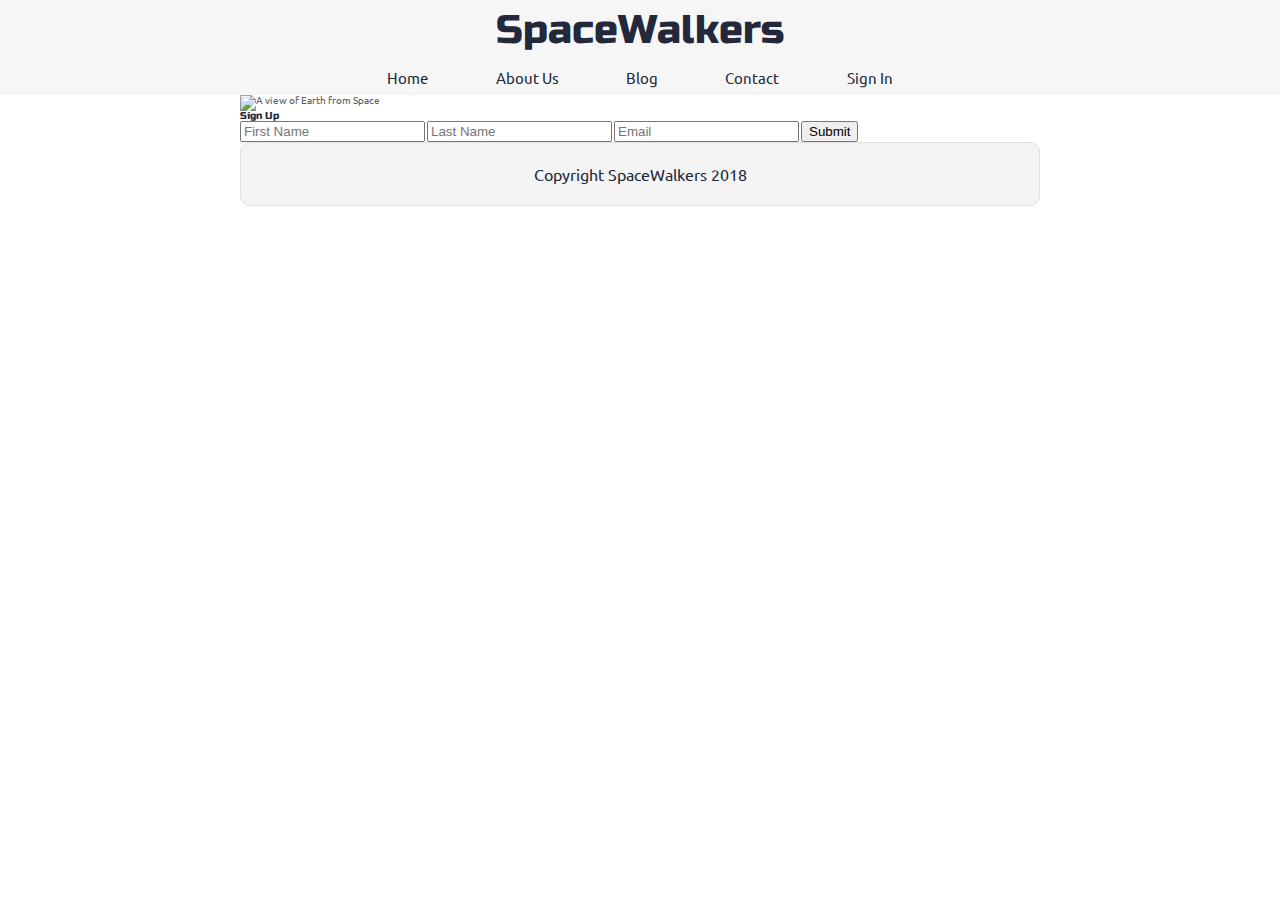
==== signup.html @ 78d7277d "Created a signup form" ====
<!doctype html>

<html lang="en">

<head>
    <meta charset="utf-8">

    <meta name="viewport" content="width=device-width, initial-scale=1.0">

    <title>SpaceWalkers</title>

    <link href="https://fonts.googleapis.com/css?family=Russo+One|Ubuntu" rel="stylesheet">
    <link href="css/index.css" rel="stylesheet">

    <link rel="stylesheet" href="css/index.css">

    <!--[if lt IE 9]>
    <script src="https://cdnjs.cloudflare.com/ajax/libs/html5shiv/3.7.3/html5shiv.js"></script>
  <![endif]-->
</head>

<body>

    <nav>
        <h1>SpaceWalkers</h1>
        <div class="navbar">
            <a href="index.html">Home</a>
            <a href="#">About Us</a>
            <a href="#">Blog</a>
            <a href="#">Contact</a>
            <a href="#">Sign In</a>
        </div>
    </nav>

    <div class="container home">

        <header class="intro">
            <!-- image code here -->

            <div class="main-header form">
                <img src="img/main-header.png" alt="A view of Earth from Space">
            </div>
            <div class="header-text form-text">

                <form action="#">
                    <h1>Sign Up</h1>
                    <input name="firstname" placeholder="First Name" type="text">
                    <input name="lastname" placeholder="Last Name" type="text">
                    <input name="email" placeholder="Email" type="email">
                    <input class='form-btn' type="submit">
                </form>
            </div>

        </header>

        <footer>
            <p>Copyright SpaceWalkers 2018</p>
        </footer>

    </div>
</body>

</html>
---- css/index.css ----
.sign-btn-font {
  font-size: 1.5rem;
  color: #F6F6F6;
  text-decoration: none;
}
.nav-bg {
  display: flex;
  flex-direction: column;
  align-items: center;
  background: #F6F6F6;
}
.navbar-display {
  display: flex;
  justify-content: space-evenly;
  width: 50%;
  margin: 10px 0;
}
/* http://meyerweb.com/eric/tools/css/reset/ 
   v2.0 | 20110126
   License: none (public domain)
*/
html,
body,
div,
span,
applet,
object,
iframe,
h1,
h2,
h3,
h4,
h5,
h6,
p,
blockquote,
pre,
a,
abbr,
acronym,
address,
big,
cite,
code,
del,
dfn,
em,
img,
ins,
kbd,
q,
s,
samp,
small,
strike,
strong,
sub,
sup,
tt,
var,
b,
u,
i,
center,
dl,
dt,
dd,
ol,
ul,
li,
fieldset,
form,
label,
legend,
table,
caption,
tbody,
tfoot,
thead,
tr,
th,
td,
article,
aside,
canvas,
details,
embed,
figure,
figcaption,
footer,
header,
hgroup,
menu,
nav,
output,
ruby,
section,
summary,
time,
mark,
audio,
video {
  margin: 0;
  padding: 0;
  border: 0;
  font-size: 100%;
  font: inherit;
  vertical-align: baseline;
}
/* HTML5 display-role reset for older browsers */
article,
aside,
details,
figcaption,
figure,
footer,
header,
hgroup,
menu,
nav,
section {
  display: block;
}
body {
  line-height: 1;
}
ol,
ul {
  list-style: none;
}
blockquote,
q {
  quotes: none;
}
blockquote:before,
blockquote:after,
q:before,
q:after {
  content: '';
  content: none;
}
table {
  border-collapse: collapse;
  border-spacing: 0;
}
* {
  box-sizing: border-box;
}
html {
  font-size: 62.5%;
}
html,
body {
  font-family: 'Ubuntu', sans-serif;
  color: #5E6164;
}
h1,
h2,
h3,
h4,
h5 {
  font-family: 'Russo One', sans-serif;
  color: #23293B;
}
h2 {
  font-size: 3.2rem;
}
h3 {
  font-size: 2.8rem;
}
p {
  font-size: 1.6rem;
  line-height: 1.4;
}
.container {
  max-width: 800px;
  width: 100%;
  margin: 0 auto;
}
@media (max-width: 500px) {
  .container {
    max-width: 400px;
  }
}
nav {
  display: flex;
  flex-direction: column;
  align-items: center;
  background: #F6F6F6;
}
nav h1 {
  font-family: #454A59;
  font-size: 4rem;
  margin: 10px 0;
  color: #23293B;
  border: #F1F1F1;
}
nav .navbar {
  display: flex;
  justify-content: space-evenly;
  width: 50%;
  margin: 10px 0;
}
nav .navbar a {
  text-decoration: none;
  font-size: 1.5rem;
  color: #23293B;
}
@media (max-width: 500px) {
  nav {
    display: flex;
    justify-content: space-evenly;
    width: 400px;
    margin: 0 auto;
  }
  nav .navbar {
    display: flex;
    justify-content: space-between;
    width: 80%;
  }
  nav .navbar a {
    margin: 0 1%;
  }
}
footer {
  color: #22283B;
  background: #f4f4f4;
  padding: 20px 0;
  border: 1px double #e0e0e0;
  border-radius: 10px;
  display: flex;
  justify-content: center;
  align-items: center;
}
.home .intro .main-header img {
  width: 100%;
}
.home .intro h2 {
  padding: 15px;
}
.home .intro p {
  padding: 0 15px;
}
@media (max-width: 500px) {
  .home .intro {
    width: 400px;
  }
}
.home .space-images {
  display: flex;
  flex-wrap: wrap;
  width: 100%;
}
.home .space-images img {
  width: 28%;
  margin: 20px 2.5%;
  border-radius: 20px;
  height: 100%;
}
@media (max-width: 500px) {
  .home .space-images .blast {
    width: 100%;
  }
  .home .space-images .sky {
    display: none;
  }
  .home .space-images .launch {
    display: none;
  }
}
.home .visit-planets {
  padding: 15px;
}
.home .visit-planets h3 {
  margin-top: 11px;
}
.home .visit-planets p {
  margin-top: 13px;
}
.home .walk {
  margin-top: 60px;
  border-top: 1px solid #dee2e6;
  padding: 50px 60px;
  display: flex;
  justify-content: center;
}
.home .walk .walk-text {
  width: 50%;
}
.home .walk .walk-text h3 {
  margin-bottom: 10px;
}
.home .walk .walk-text p {
  margin-bottom: 26px;
}
.home .walk .walk-text .btn {
  padding: 10px 10px;
  background: #23293B;
  width: 24%;
  text-align: center;
  border-radius: 5px;
  font-size: 1.5rem;
  color: #F6F6F6;
  text-decoration: none;
  transition: 1s;
}
.home .walk .walk-text .btn a {
  text-decoration: none;
  color: #F6F6F6;
}
.home .walk .walk-text .btn:hover {
  background-color: #fafafc;
  border: 1px solid #23293B;
  cursor: pointer;
}
.home .walk .walk-text .btn:hover a {
  color: #101010;
}
.home .walk .walk-img {
  width: 46%;
  margin-left: 4%;
}
.home .walk .walk-img img {
  width: 100%;
  height: auto;
  border-radius: 10px;
}
@media (max-width: 500px) {
  .home .walk {
    display: flex;
    flex-direction: column-reverse;
    padding: 0 10px;
    padding-bottom: 10px;
  }
  .home .walk .walk-text {
    width: 100%;
    margin: 5% auto;
  }
  .home .walk .walk-text .btn {
    width: 100%;
    padding: 20px 0;
  }
  .home .walk .walk-img {
    width: 100%;
    margin: 5% auto;
  }
}
---- css/index.css ----
.sign-btn-font {
  font-size: 1.5rem;
  color: #F6F6F6;
  text-decoration: none;
}
.nav-bg {
  display: flex;
  flex-direction: column;
  align-items: center;
  background: #F6F6F6;
}
.navbar-display {
  display: flex;
  justify-content: space-evenly;
  width: 50%;
  margin: 10px 0;
}
/* http://meyerweb.com/eric/tools/css/reset/ 
   v2.0 | 20110126
   License: none (public domain)
*/
html,
body,
div,
span,
applet,
object,
iframe,
h1,
h2,
h3,
h4,
h5,
h6,
p,
blockquote,
pre,
a,
abbr,
acronym,
address,
big,
cite,
code,
del,
dfn,
em,
img,
ins,
kbd,
q,
s,
samp,
small,
strike,
strong,
sub,
sup,
tt,
var,
b,
u,
i,
center,
dl,
dt,
dd,
ol,
ul,
li,
fieldset,
form,
label,
legend,
table,
caption,
tbody,
tfoot,
thead,
tr,
th,
td,
article,
aside,
canvas,
details,
embed,
figure,
figcaption,
footer,
header,
hgroup,
menu,
nav,
output,
ruby,
section,
summary,
time,
mark,
audio,
video {
  margin: 0;
  padding: 0;
  border: 0;
  font-size: 100%;
  font: inherit;
  vertical-align: baseline;
}
/* HTML5 display-role reset for older browsers */
article,
aside,
details,
figcaption,
figure,
footer,
header,
hgroup,
menu,
nav,
section {
  display: block;
}
body {
  line-height: 1;
}
ol,
ul {
  list-style: none;
}
blockquote,
q {
  quotes: none;
}
blockquote:before,
blockquote:after,
q:before,
q:after {
  content: '';
  content: none;
}
table {
  border-collapse: collapse;
  border-spacing: 0;
}
* {
  box-sizing: border-box;
}
html {
  font-size: 62.5%;
}
html,
body {
  font-family: 'Ubuntu', sans-serif;
  color: #5E6164;
}
h1,
h2,
h3,
h4,
h5 {
  font-family: 'Russo One', sans-serif;
  color: #23293B;
}
h2 {
  font-size: 3.2rem;
}
h3 {
  font-size: 2.8rem;
}
p {
  font-size: 1.6rem;
  line-height: 1.4;
}
.container {
  max-width: 800px;
  width: 100%;
  margin: 0 auto;
}
@media (max-width: 500px) {
  .container {
    max-width: 400px;
  }
}
nav {
  display: flex;
  flex-direction: column;
  align-items: center;
  background: #F6F6F6;
}
nav h1 {
  font-family: #454A59;
  font-size: 4rem;
  margin: 10px 0;
  color: #23293B;
  border: #F1F1F1;
}
nav .navbar {
  display: flex;
  justify-content: space-evenly;
  width: 50%;
  margin: 10px 0;
}
nav .navbar a {
  text-decoration: none;
  font-size: 1.5rem;
  color: #23293B;
}
@media (max-width: 500px) {
  nav {
    display: flex;
    justify-content: space-evenly;
    width: 400px;
    margin: 0 auto;
  }
  nav .navbar {
    display: flex;
    justify-content: space-between;
    width: 80%;
  }
  nav .navbar a {
    margin: 0 1%;
  }
}
footer {
  color: #22283B;
  background: #f4f4f4;
  padding: 20px 0;
  border: 1px double #e0e0e0;
  border-radius: 10px;
  display: flex;
  justify-content: center;
  align-items: center;
}
.home .intro .main-header img {
  width: 100%;
}
.home .intro h2 {
  padding: 15px;
}
.home .intro p {
  padding: 0 15px;
}
@media (max-width: 500px) {
  .home .intro {
    width: 400px;
  }
}
.home .space-images {
  display: flex;
  flex-wrap: wrap;
  width: 100%;
}
.home .space-images img {
  width: 28%;
  margin: 20px 2.5%;
  border-radius: 20px;
  height: 100%;
}
@media (max-width: 500px) {
  .home .space-images .blast {
    width: 100%;
  }
  .home .space-images .sky {
    display: none;
  }
  .home .space-images .launch {
    display: none;
  }
}
.home .visit-planets {
  padding: 15px;
}
.home .visit-planets h3 {
  margin-top: 11px;
}
.home .visit-planets p {
  margin-top: 13px;
}
.home .walk {
  margin-top: 60px;
  border-top: 1px solid #dee2e6;
  padding: 50px 60px;
  display: flex;
  justify-content: center;
}
.home .walk .walk-text {
  width: 50%;
}
.home .walk .walk-text h3 {
  margin-bottom: 10px;
}
.home .walk .walk-text p {
  margin-bottom: 26px;
}
.home .walk .walk-text .btn {
  padding: 10px 10px;
  background: #23293B;
  width: 24%;
  text-align: center;
  border-radius: 5px;
  font-size: 1.5rem;
  color: #F6F6F6;
  text-decoration: none;
  transition: 1s;
}
.home .walk .walk-text .btn a {
  text-decoration: none;
  color: #F6F6F6;
}
.home .walk .walk-text .btn:hover {
  background-color: #fafafc;
  border: 1px solid #23293B;
  cursor: pointer;
}
.home .walk .walk-text .btn:hover a {
  color: #101010;
}
.home .walk .walk-img {
  width: 46%;
  margin-left: 4%;
}
.home .walk .walk-img img {
  width: 100%;
  height: auto;
  border-radius: 10px;
}
@media (max-width: 500px) {
  .home .walk {
    display: flex;
    flex-direction: column-reverse;
    padding: 0 10px;
    padding-bottom: 10px;
  }
  .home .walk .walk-text {
    width: 100%;
    margin: 5% auto;
  }
  .home .walk .walk-text .btn {
    width: 100%;
    padding: 20px 0;
  }
  .home .walk .walk-img {
    width: 100%;
    margin: 5% auto;
  }
}
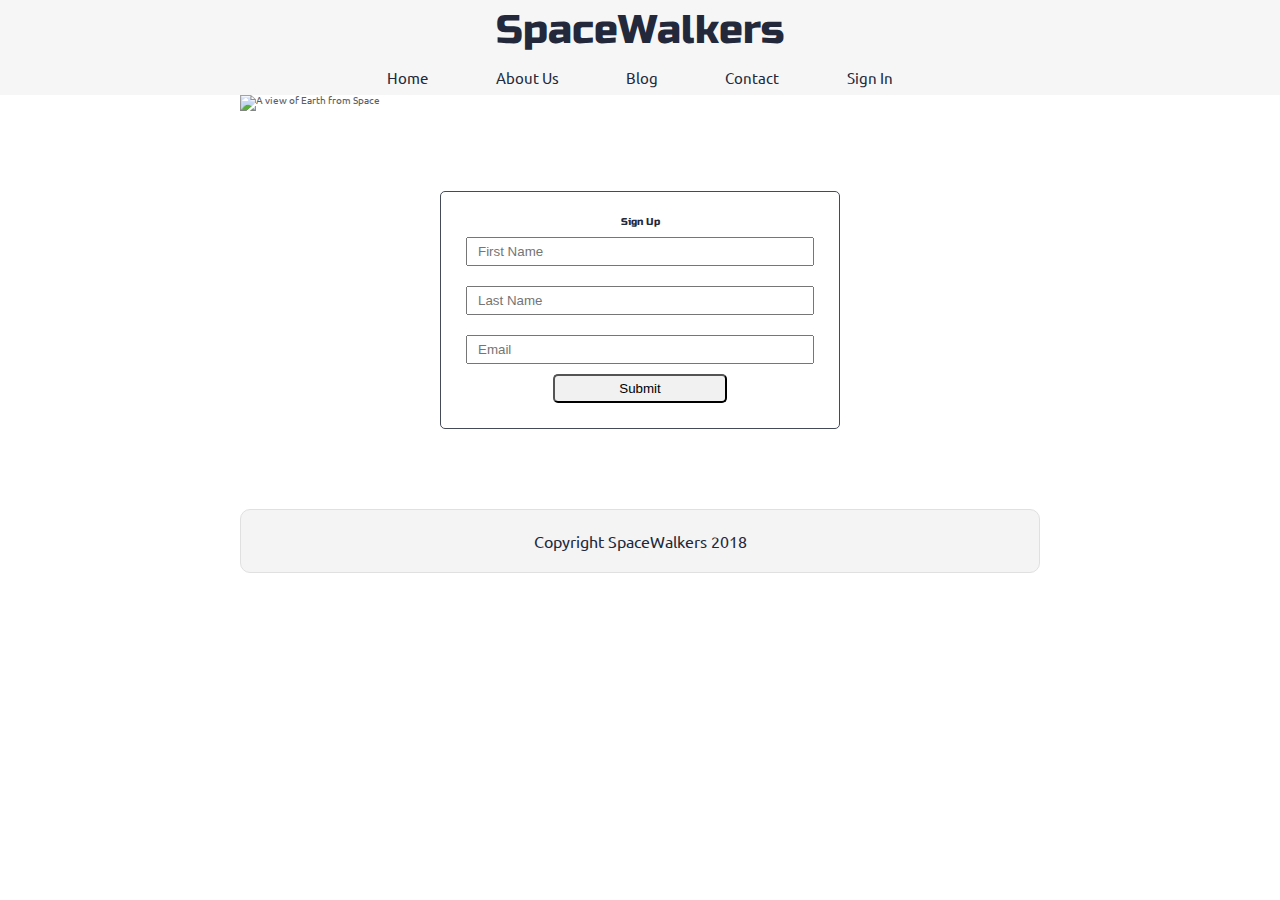
==== commit d73403c5: "styled signup form" ====
--- a/signup.html
+++ b/signup.html
@@ -41,7 +41,6 @@
                 <img src="img/main-header.png" alt="A view of Earth from Space">
             </div>
             <div class="header-text form-text">
-
                 <form action="#">
                     <h1>Sign Up</h1>
                     <input name="firstname" placeholder="First Name" type="text">
--- a/css/index.css
+++ b/css/index.css
@@ -345,3 +345,32 @@
     margin: 5% auto;
   }
 }
+.form-text form {
+  display: flex;
+  flex-direction: column;
+  width: 50%;
+  margin: 10% auto;
+  padding: 25px 25px;
+  border: 1px solid #454A59;
+  border-radius: 5px;
+}
+.form-text form h1 {
+  text-align: center;
+}
+.form-text form input {
+  padding: 5px 10px;
+  margin: 10px 0;
+}
+.form-text form .form-btn {
+  padding: 5px 0;
+  width: 50%;
+  margin: 0 auto;
+  background: #F1F1F1;
+  border-radius: 5px;
+}
+@media (max-width: 500px) {
+  .form-text form {
+    width: 80%;
+    margin: 20% auto;
+  }
+}
--- a/css/index.css
+++ b/css/index.css
@@ -345,3 +345,32 @@
     margin: 5% auto;
   }
 }
+.form-text form {
+  display: flex;
+  flex-direction: column;
+  width: 50%;
+  margin: 10% auto;
+  padding: 25px 25px;
+  border: 1px solid #454A59;
+  border-radius: 5px;
+}
+.form-text form h1 {
+  text-align: center;
+}
+.form-text form input {
+  padding: 5px 10px;
+  margin: 10px 0;
+}
+.form-text form .form-btn {
+  padding: 5px 0;
+  width: 50%;
+  margin: 0 auto;
+  background: #F1F1F1;
+  border-radius: 5px;
+}
+@media (max-width: 500px) {
+  .form-text form {
+    width: 80%;
+    margin: 20% auto;
+  }
+}
